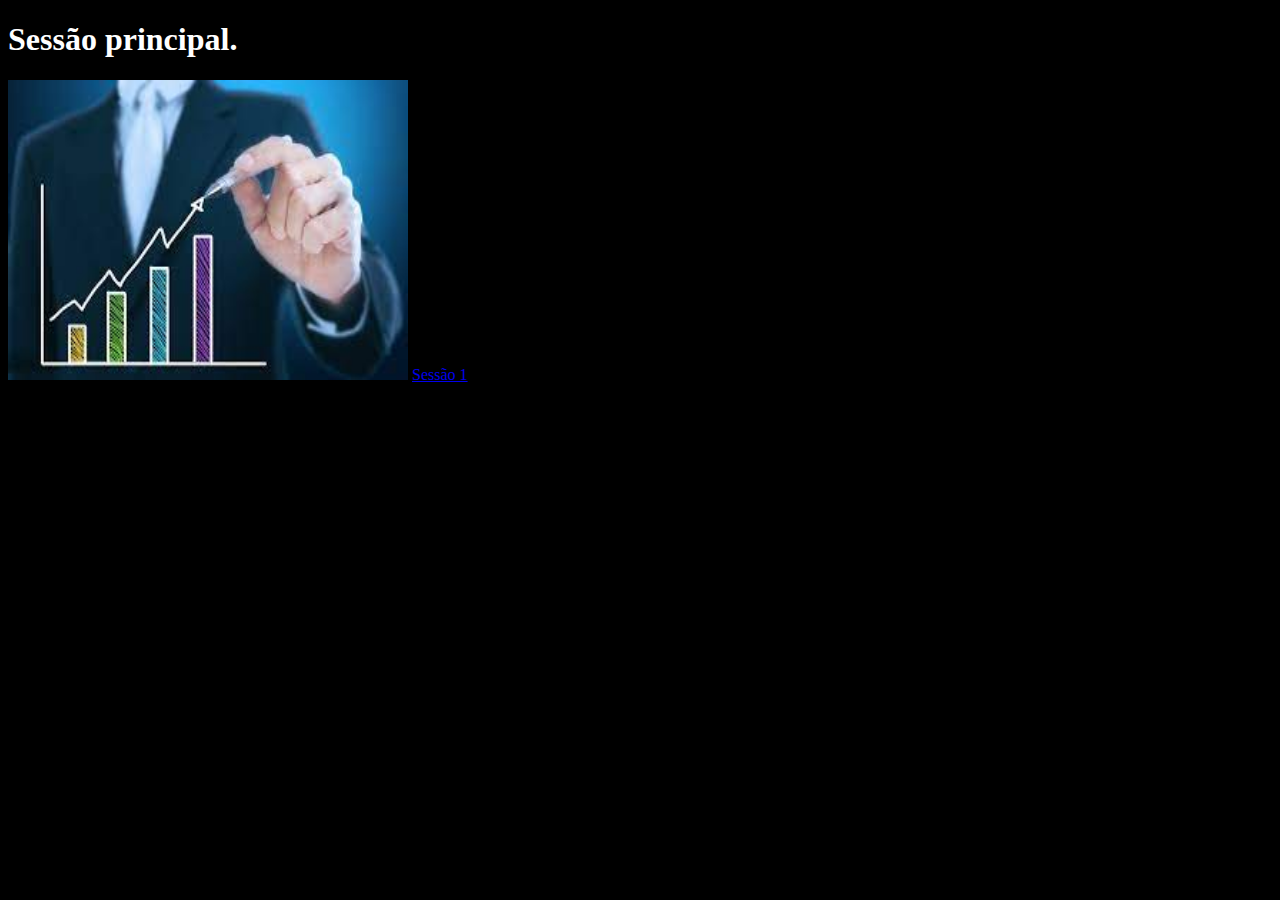
==== sessao1.html @ a03cc2fc "sessao1.html" ====
<!DOCTYPE html>
<html lang="en">
<head>
    <meta charset="UTF-8">
    <meta http-equiv="X-UA-Compatible" content="IE=edge">
    <meta name="viewport" content="width=device-width, initial-scale=1.0">
    <title>Document</title>
    <link rel="stylesheet" type="text/css" href="style.css" media="screen" />
</head>
<body>
    <h1>Sessão principal.</h1>
    <img src="download.jpeg" alt="Deu erro" width="400" height="300">
    <a href="sessao.html">Sessão 1</a>
</body>
</html>
---- style.css ----
body {
background-color: #000000;
  color: white;
}
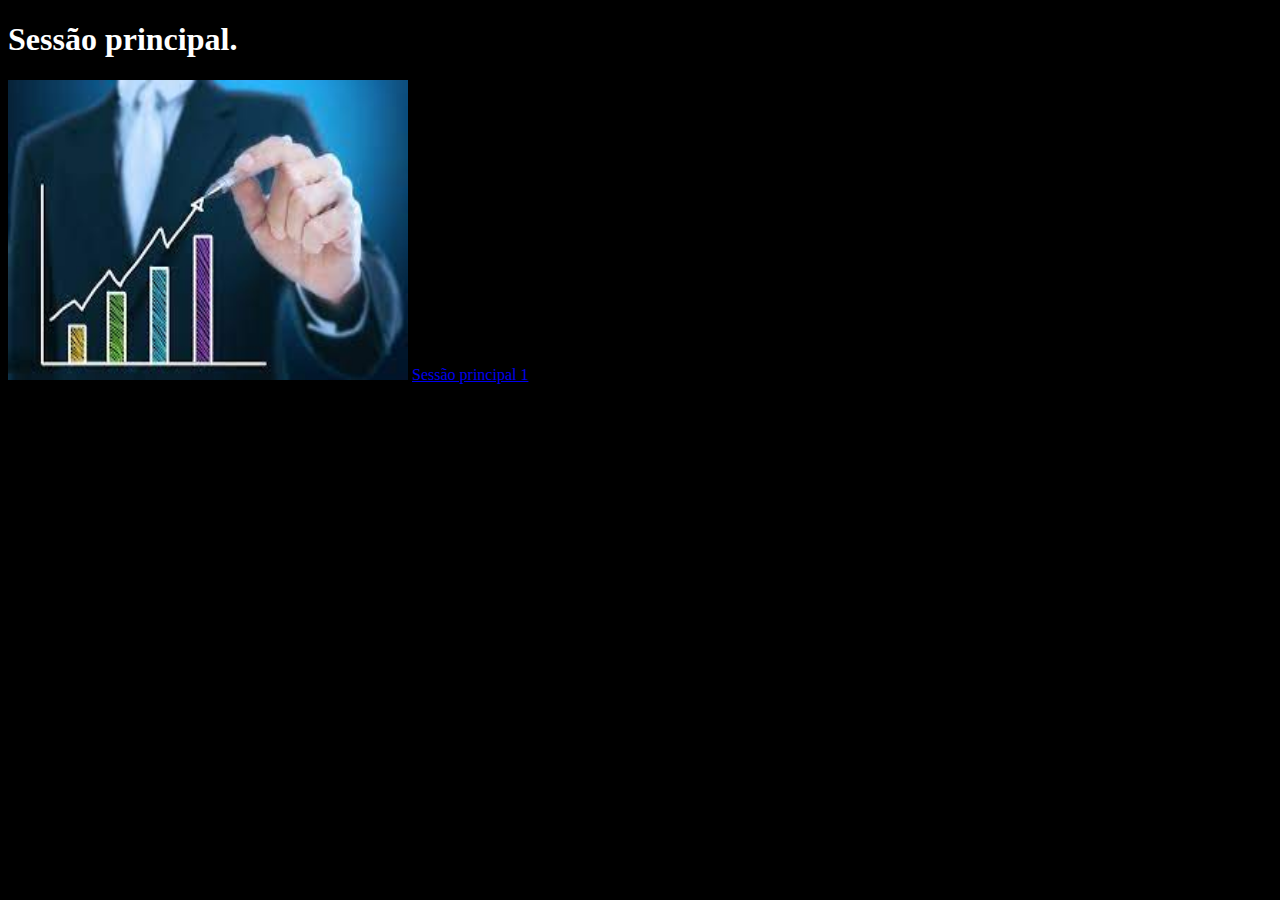
==== commit 79f0c6cc: "Update sessao1.html" ====
--- a/sessao1.html
+++ b/sessao1.html
@@ -10,6 +10,6 @@
 <body>
     <h1>Sessão principal.</h1>
     <img src="download.jpeg" alt="Deu erro" width="400" height="300">
-    <a href="sessao.html">Sessão 1</a>
+    <a href="index.html">Sessão principal 1</a>
 </body>
 </html>
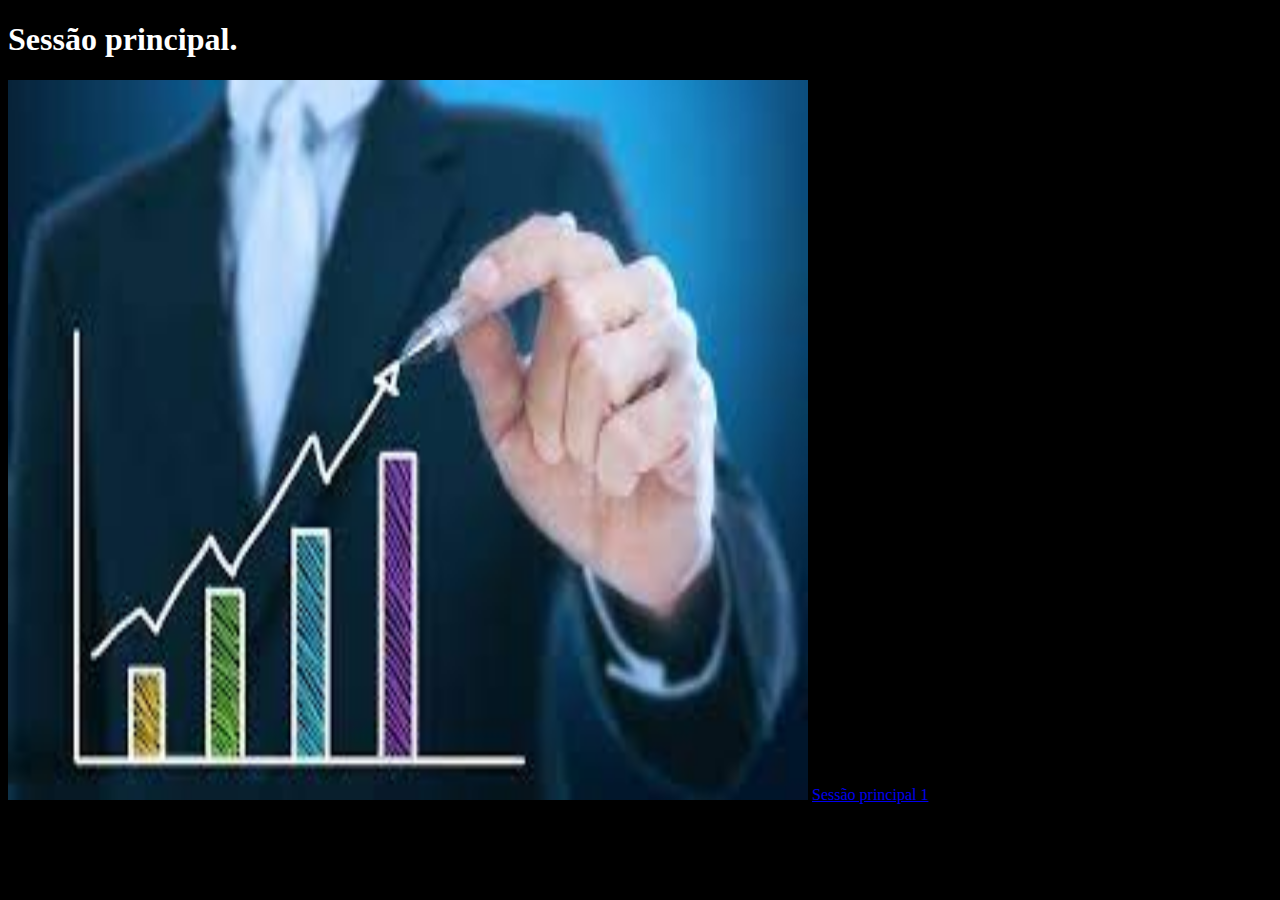
==== commit 2d015747: "Update sessao1.html" ====
--- a/sessao1.html
+++ b/sessao1.html
@@ -9,7 +9,7 @@
 </head>
 <body>
     <h1>Sessão principal.</h1>
-    <img src="download.jpeg" alt="Deu erro" width="400" height="300">
+    <img src="download.jpeg" alt="Deu erro" width="800" height="720">
     <a href="index.html">Sessão principal 1</a>
 </body>
 </html>
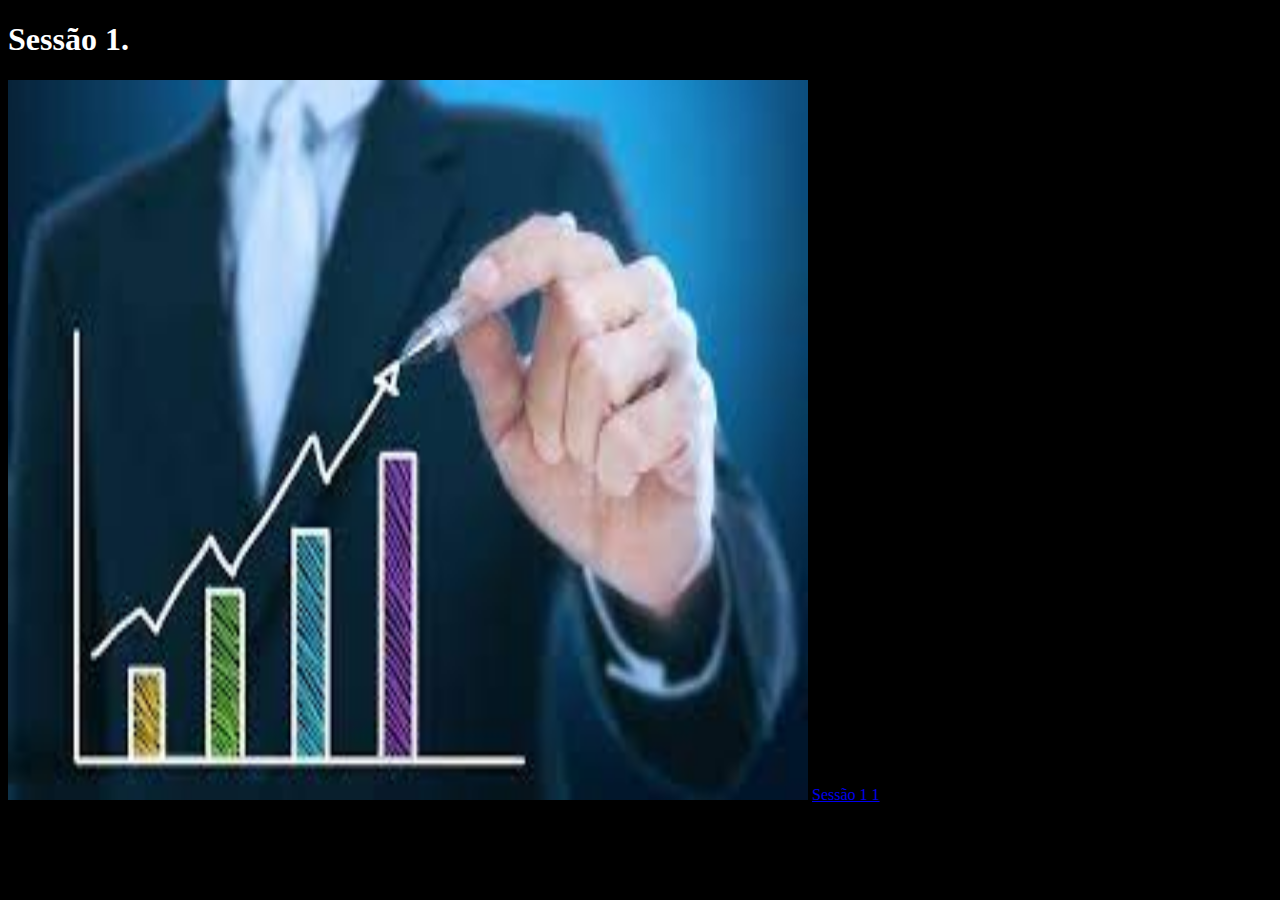
==== commit d9d860da: "Update sessao1.html" ====
--- a/sessao1.html
+++ b/sessao1.html
@@ -8,8 +8,8 @@
     <link rel="stylesheet" type="text/css" href="style.css" media="screen" />
 </head>
 <body>
-    <h1>Sessão principal.</h1>
+                                                  <h1>Sessão 1.</h1>
     <img src="download.jpeg" alt="Deu erro" width="800" height="720">
-    <a href="index.html">Sessão principal 1</a>
+                             <a href="index.html">Sessão 1 1</a>
 </body>
 </html>
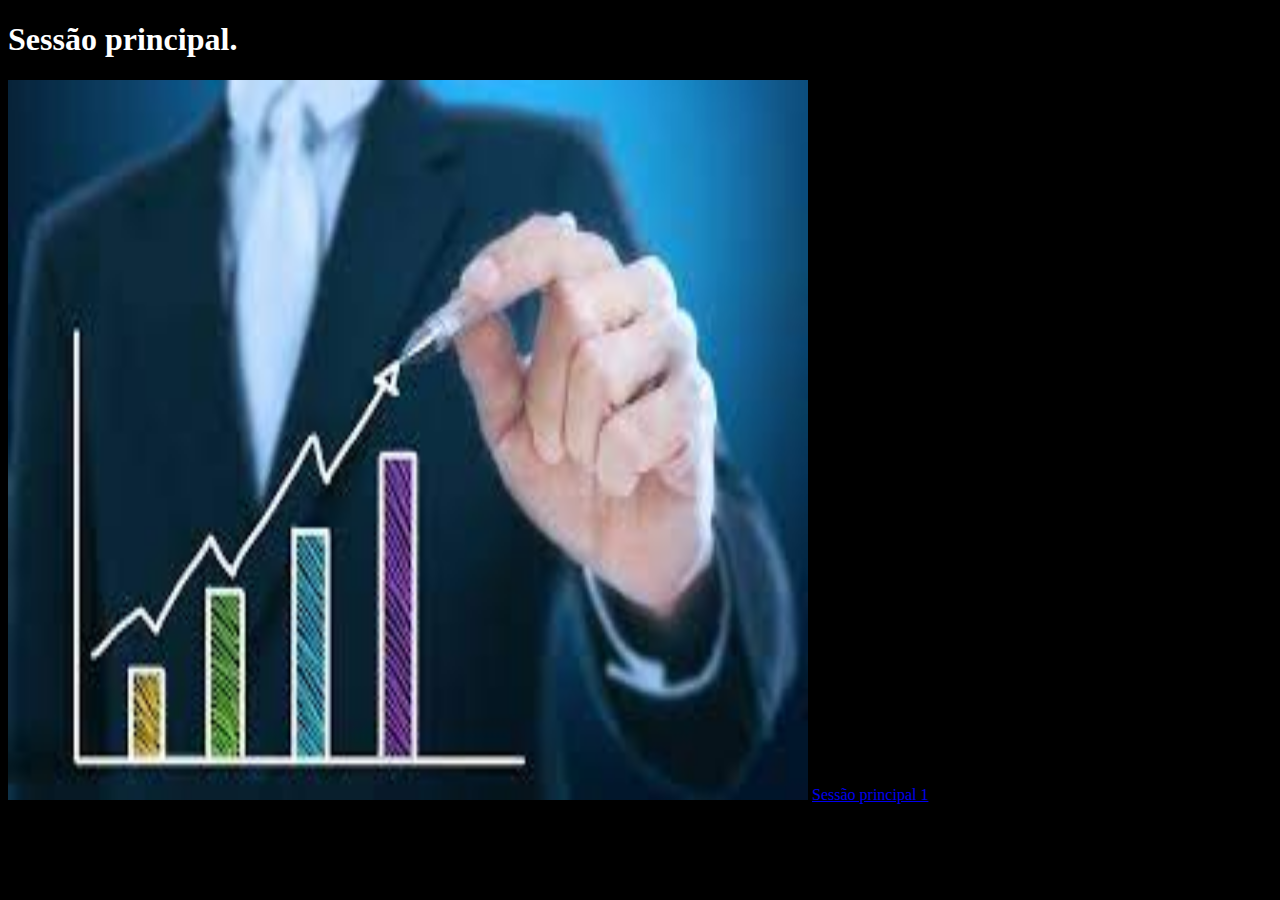
==== commit c0141119: "Update sessao1.html" ====
--- a/sessao1.html
+++ b/sessao1.html
@@ -8,8 +8,8 @@
     <link rel="stylesheet" type="text/css" href="style.css" media="screen" />
 </head>
 <body>
-                                                  <h1>Sessão 1.</h1>
+                                                  <h1>Sessão principal.</h1>
     <img src="download.jpeg" alt="Deu erro" width="800" height="720">
-                             <a href="index.html">Sessão 1 1</a>
+                             <a href="index.html">Sessão principal 1</a>
 </body>
 </html>
